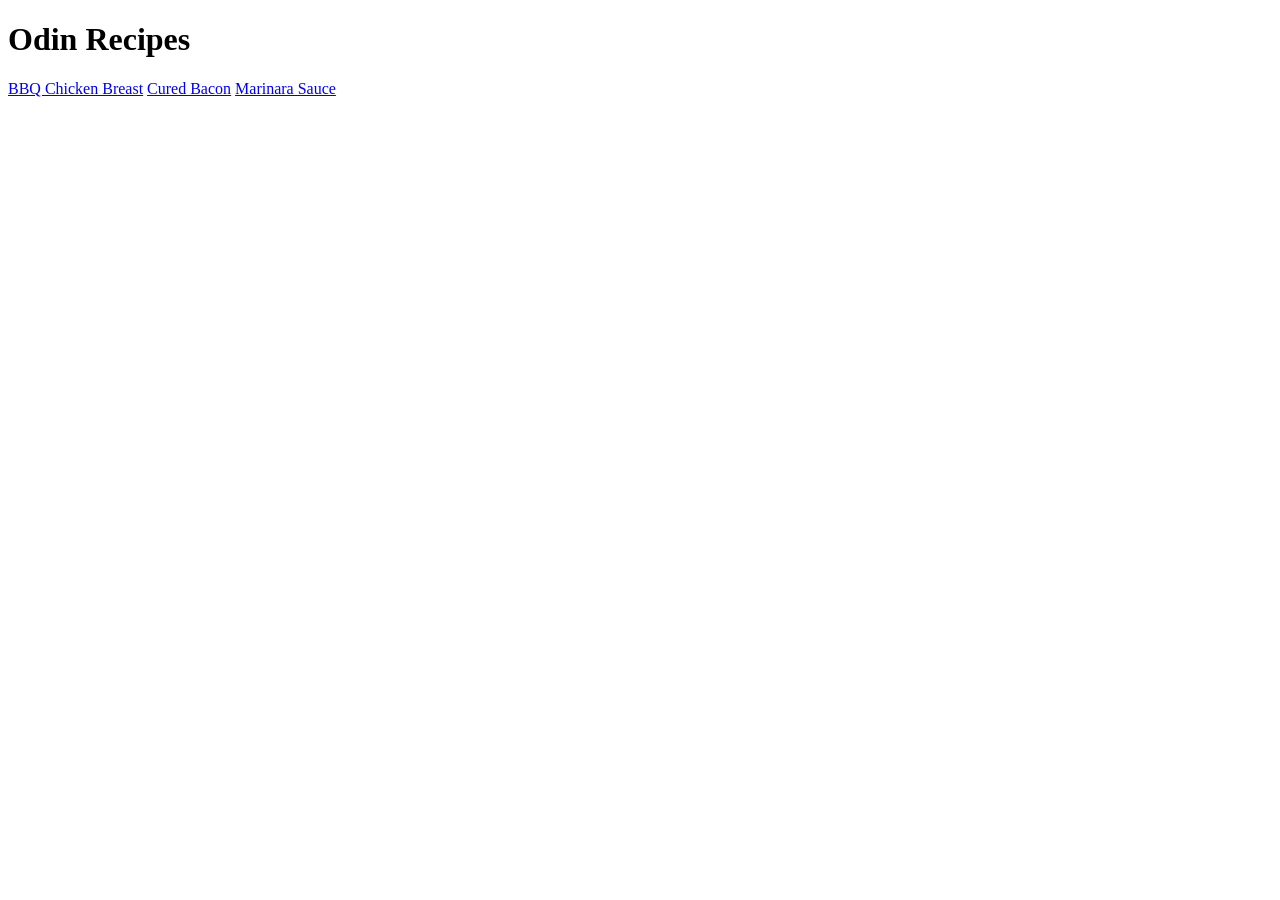
==== index.html @ be2b09be "Added 2 more recipe pages and images Started 2 more recipes, with images, edited bbq chicken recipe" ====
<!DOCTYPE html>
<html lang="en">
<head>
    <meta charset="UTF-8">
    <meta name="viewport" content="width=device-width, initial-scale=1.0">
    <title>Odin Recipes</title>
</head>
<body>
    <h1>Odin Recipes</h1>
         <a href="recipes/bbq-chicken-breast.html">BBQ Chicken Breast</a>
         <a href="recipes/bacon.html">Cured Bacon</a>
         <a href="recipes/marinara-sauce.html">Marinara Sauce</a>
</body>
</html>
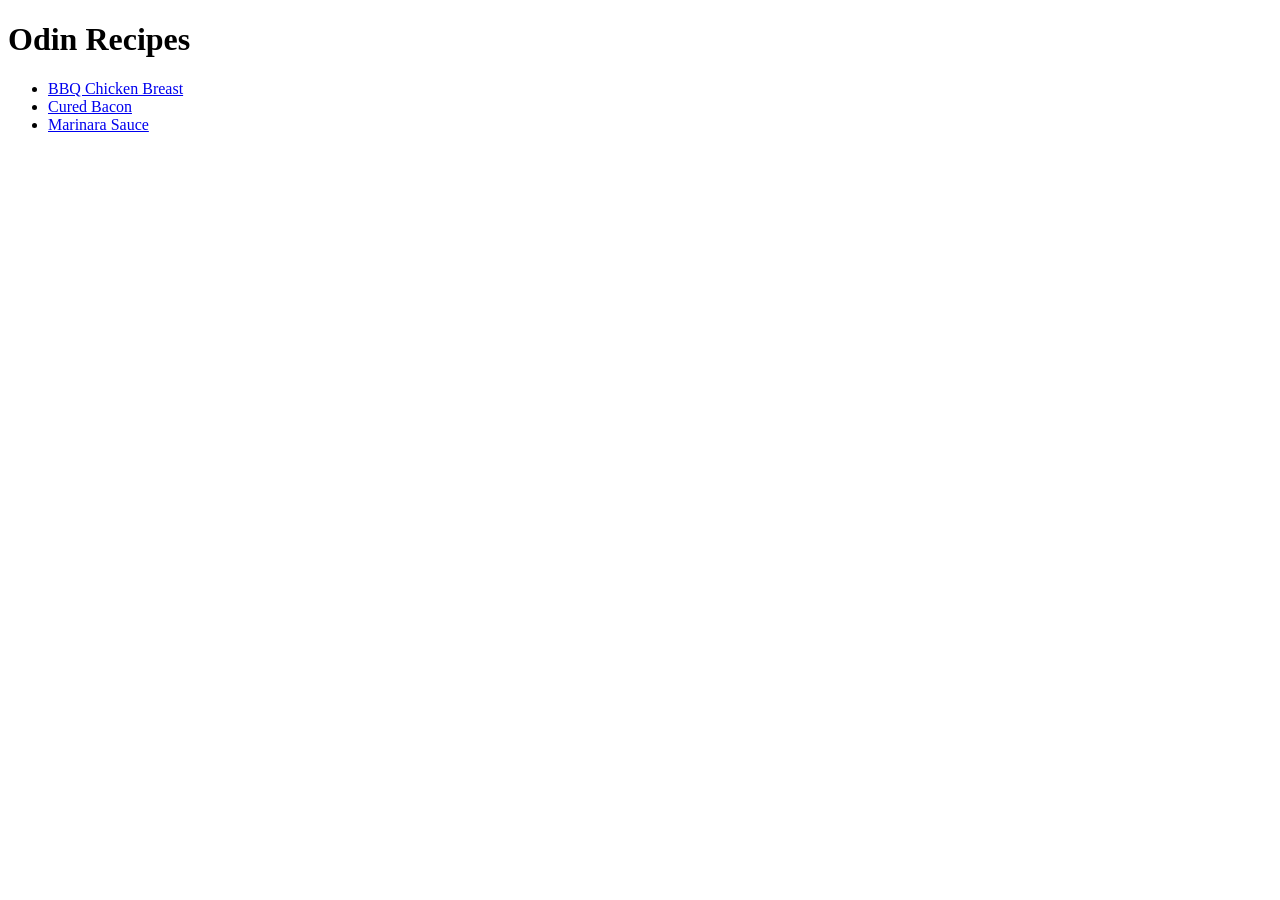
==== commit e01a85af: "finished marinara recipe and edited index page changed recipe links on main to UL, finished the mari" ====
--- a/index.html
+++ b/index.html
@@ -7,8 +7,16 @@
 </head>
 <body>
     <h1>Odin Recipes</h1>
-         <a href="recipes/bbq-chicken-breast.html">BBQ Chicken Breast</a>
-         <a href="recipes/bacon.html">Cured Bacon</a>
-         <a href="recipes/marinara-sauce.html">Marinara Sauce</a>
+        <ul>
+            <li> 
+                <a href="recipes/bbq-chicken-breast.html">BBQ Chicken Breast</a>
+            </li>
+            <li>
+                <a href="recipes/bacon.html">Cured Bacon</a>
+            </li>
+            <li>
+                 <a href="recipes/marinara-sauce.html">Marinara Sauce</a>
+            </li>
+        </ul>
 </body>
 </html>
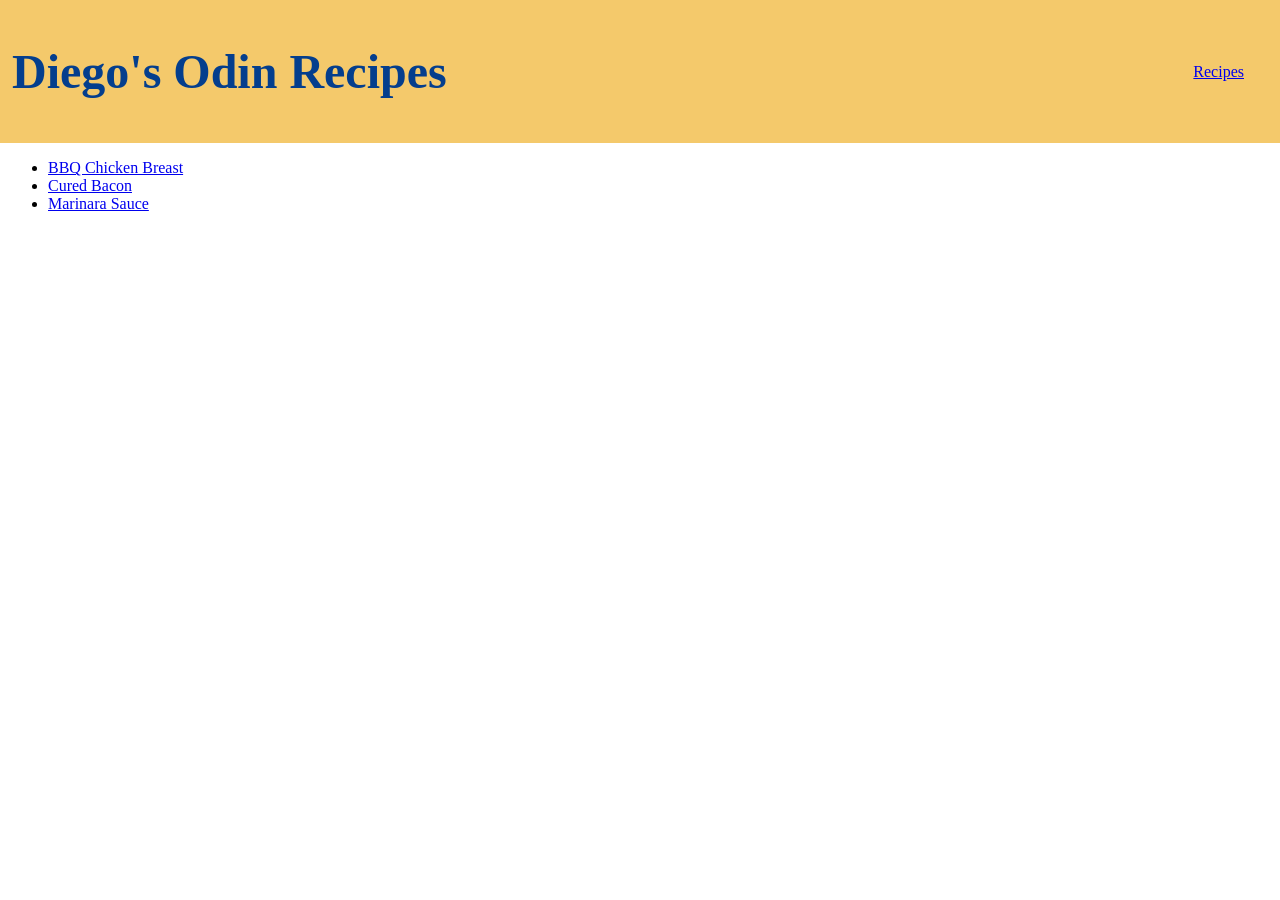
==== commit d035207f: "began site overhaul created new links page. starts css, installed fonts" ====
--- a/index.html
+++ b/index.html
@@ -3,20 +3,24 @@
 <head>
     <meta charset="UTF-8">
     <meta name="viewport" content="width=device-width, initial-scale=1.0">
+    <link rel="stylesheet" href="styles.css">
     <title>Odin Recipes</title>
 </head>
 <body>
-    <h1>Odin Recipes</h1>
-        <ul>
-            <li> 
-                <a href="recipes/bbq-chicken-breast.html">BBQ Chicken Breast</a>
-            </li>
-            <li>
-                <a href="recipes/bacon.html">Cured Bacon</a>
-            </li>
-            <li>
-                 <a href="recipes/marinara-sauce.html">Marinara Sauce</a>
-            </li>
-        </ul>
+    <header class="header-one">
+       <h1 class="title">Diego's Odin Recipes</h1>
+       <a href="recipes.html">Recipes</a>
+    </header>
+    <ul>
+        <li> 
+            <a href="recipes/bbq-chicken-breast.html">BBQ Chicken Breast</a>
+        </li>
+        <li>
+            <a href="recipes/bacon.html">Cured Bacon</a>
+        </li>
+        <li>
+            <a href="recipes/marinara-sauce.html">Marinara Sauce</a>
+        </li>
+    </ul>
 </body>
 </html>
--- a/styles.css
+++ b/styles.css
@@ -0,0 +1,21 @@
+body {
+    font-family: 'playfair display';
+}
+
+.header-one {
+    display: flex;
+    background-color: #f4c96b;
+    color: #043e8d;
+    padding: 12px;
+    margin-top: -8px;
+    margin-left: -8px;
+    margin-right: -8px;
+    justify-content:space-between;
+    align-items: center;
+    padding-right: 36px;
+    list-style-type: none;
+}
+
+.title {
+    font-size: 48px;
+}
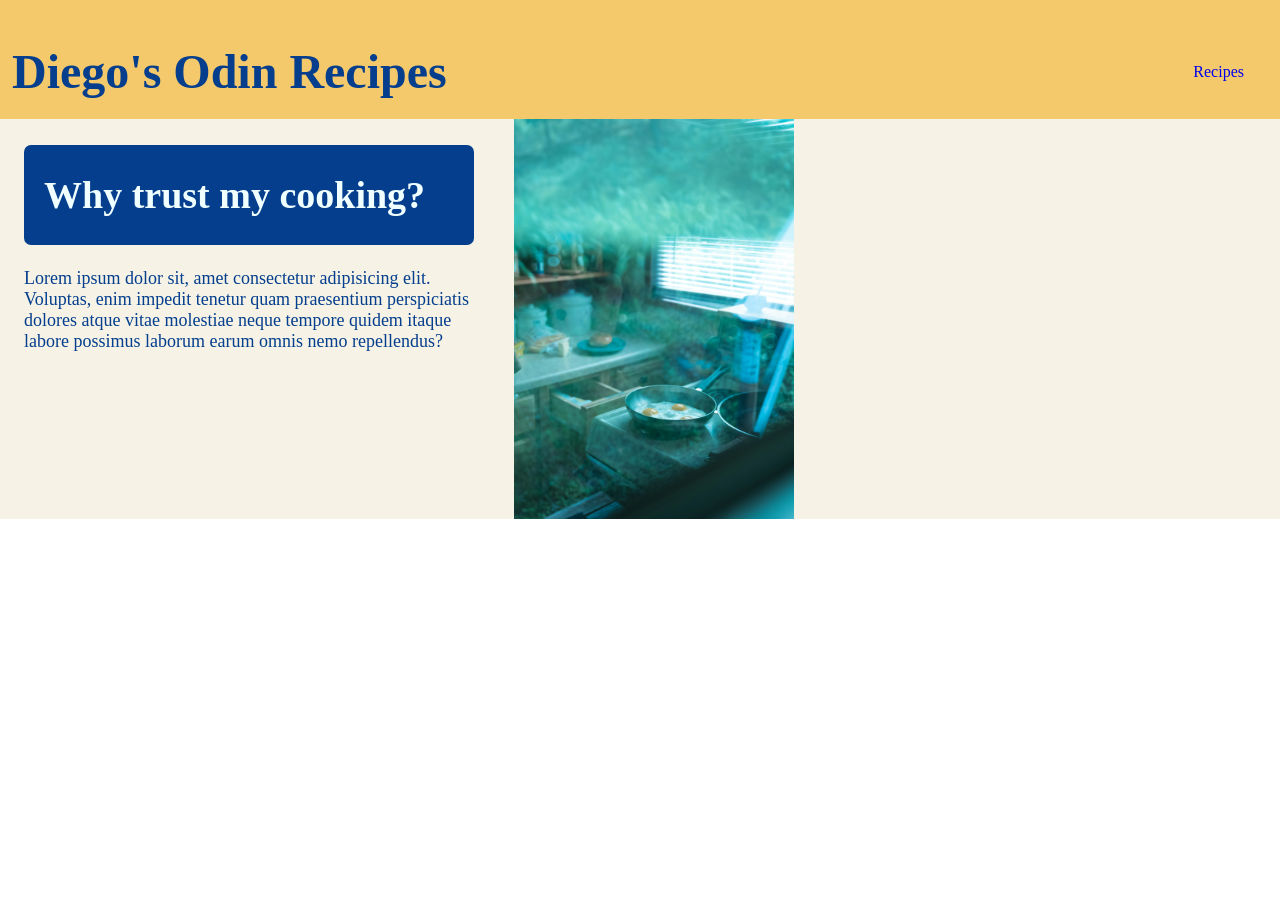
==== commit 9f461fcd: "added images and continued styling added images, edited image credits in README, continued styling A" ====
--- a/index.html
+++ b/index.html
@@ -11,16 +11,14 @@
        <h1 class="title">Diego's Odin Recipes</h1>
        <a href="recipes.html">Recipes</a>
     </header>
-    <ul>
-        <li> 
-            <a href="recipes/bbq-chicken-breast.html">BBQ Chicken Breast</a>
-        </li>
-        <li>
-            <a href="recipes/bacon.html">Cured Bacon</a>
-        </li>
-        <li>
-            <a href="recipes/marinara-sauce.html">Marinara Sauce</a>
-        </li>
-    </ul>
+
+    <div class="about-me">
+        <div class="aboutmeL">
+            <h1 id="why-title">Why trust my cooking?</h1>
+            <p id="description">Lorem ipsum dolor sit, amet consectetur adipisicing elit. Voluptas, enim impedit tenetur quam praesentium perspiciatis dolores atque vitae molestiae neque tempore quidem itaque labore possimus laborum earum omnis nemo repellendus?</p>
+        </div>
+        <img id="aboutmepic" src="/images/cgabriel-ffbR-5xjbJI-unsplash.jpg" alt="an image of a hazy room while eggs cook" width="280px" height="400px">
+    </div>
+   
 </body>
 </html>
--- a/styles.css
+++ b/styles.css
@@ -1,5 +1,9 @@
 body {
     font-family: 'playfair display';
+}
+
+a{ 
+    text-decoration: none;
 }
 
 .header-one {
@@ -18,4 +22,35 @@
 
 .title {
     font-size: 48px;
+}
+
+.about-me {
+    background-color: #f6f3e6;
+    margin-top: -24px;
+    margin-right: -8px;
+    margin-left: -8px;
+    color:#043e8d;
+    font-size: 18px;
+    display: flex;
+    gap: 40px;
+}
+
+#why-title {
+    color:azure;
+    font-size: 38px;
+    background-color: #043e8d;
+    margin-left: 24px;
+    border-radius: 7px;
+    box-sizing: border-box;
+    height: 100px;
+    width: 450px;
+    display: flex;
+    align-items:center;
+    padding-left: 20px;
+}
+
+#description {
+    width: 450px;
+    padding-left: 24px;
+    margin-top: -2px;
 }
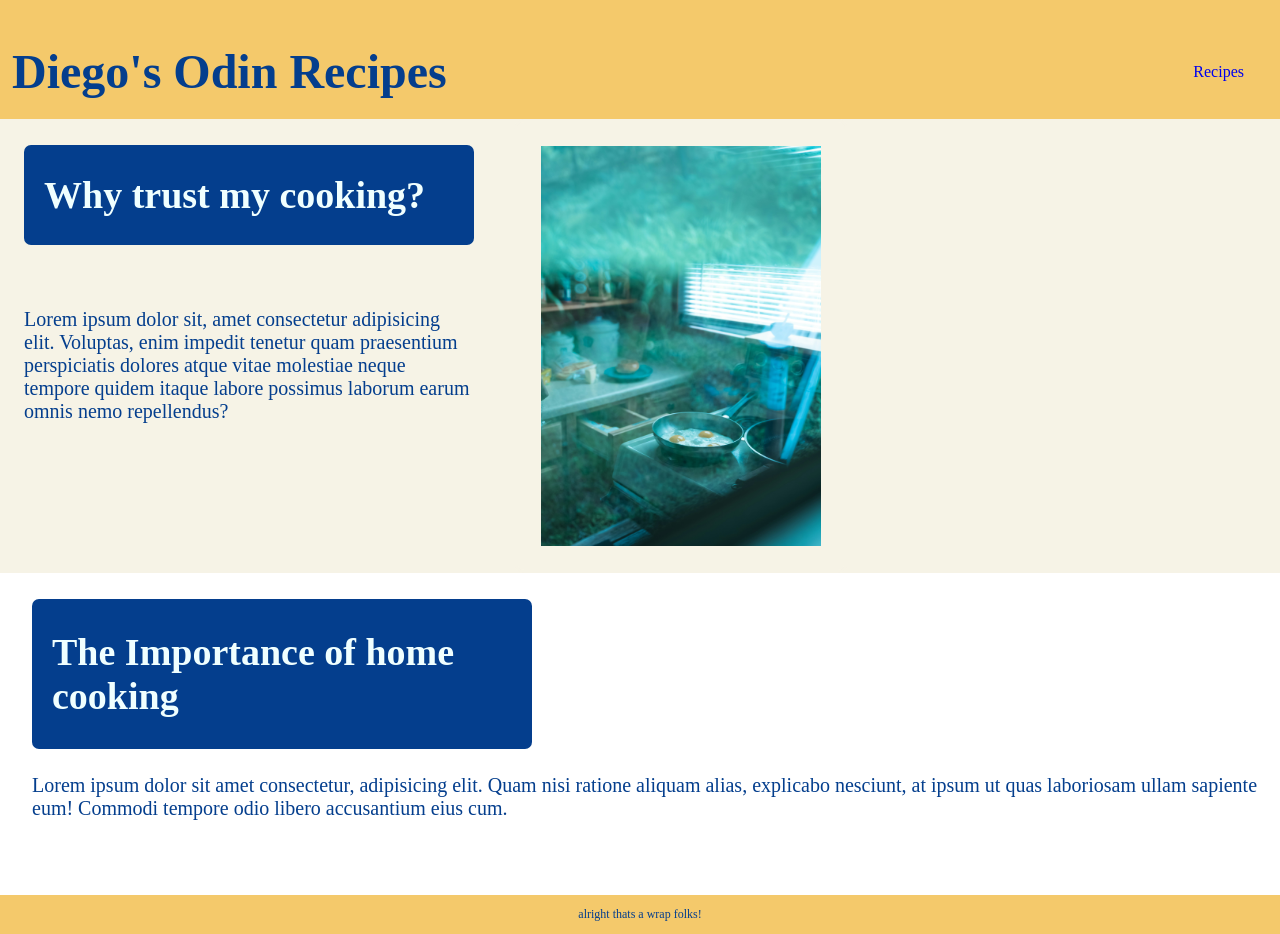
==== commit 41b18825: "added 2 sections to home page added a importance of home cooking section and footer" ====
--- a/index.html
+++ b/index.html
@@ -20,5 +20,20 @@
         <img id="aboutmepic" src="/images/cgabriel-ffbR-5xjbJI-unsplash.jpg" alt="an image of a hazy room while eggs cook" width="280px" height="400px">
     </div>
    
+    <div class="home-cooking">
+        <div class="homecookingtext">
+            <h1 id="homecookingheader">The Importance of home cooking</h1>
+            <p id="homecookingp">Lorem ipsum dolor sit amet consectetur, adipisicing elit. Quam nisi ratione aliquam alias, explicabo nesciunt, at ipsum ut quas laboriosam ullam sapiente eum! Commodi tempore odio libero accusantium eius cum.</p>
+        </div>
+        <div class="homecookingimgs">
+            <img>
+            <img>
+            <img>
+        </div>
+    </div>
+
+    <footer>
+        <p>alright thats a wrap folks!</p>
+    </footer>
 </body>
 </html>
--- a/styles.css
+++ b/styles.css
@@ -35,6 +35,13 @@
     gap: 40px;
 }
 
+.aboutmeL{
+    display: flex;
+    flex-direction: column;
+    gap: 40px;
+    font-size: 20px;
+}
+
 #why-title {
     color:azure;
     font-size: 38px;
@@ -53,4 +60,44 @@
     width: 450px;
     padding-left: 24px;
     margin-top: -2px;
+}
+
+#aboutmepic {
+    padding:24px;
+    border: solid 3px #f6f3e6;
+    border-radius: 10px;
+}
+
+.home-cooking {
+    display: flex;
+    flex-direction: column;
+    align-content: space-around;
+    padding-left: 24px;
+    gap: 40px;
+    color:#043e8d;
+    font-size: 20px;
+}
+
+#homecookingheader {
+    background-color: #043e8d;
+    display: flex;
+    color:azure;
+    border-radius: 7px;
+    height: 150px;
+    width: 480px;
+    justify-content: center;
+    align-items: center;
+    font-size: 38px;
+    padding-left: 20px;
+
+}
+
+footer {
+    background-color: #f4c96b;
+    display:flex;
+    justify-content: center;
+    align-items: center;
+    color: #043e8d;
+    font-size: 12px;
+    margin: -8px;
 }
